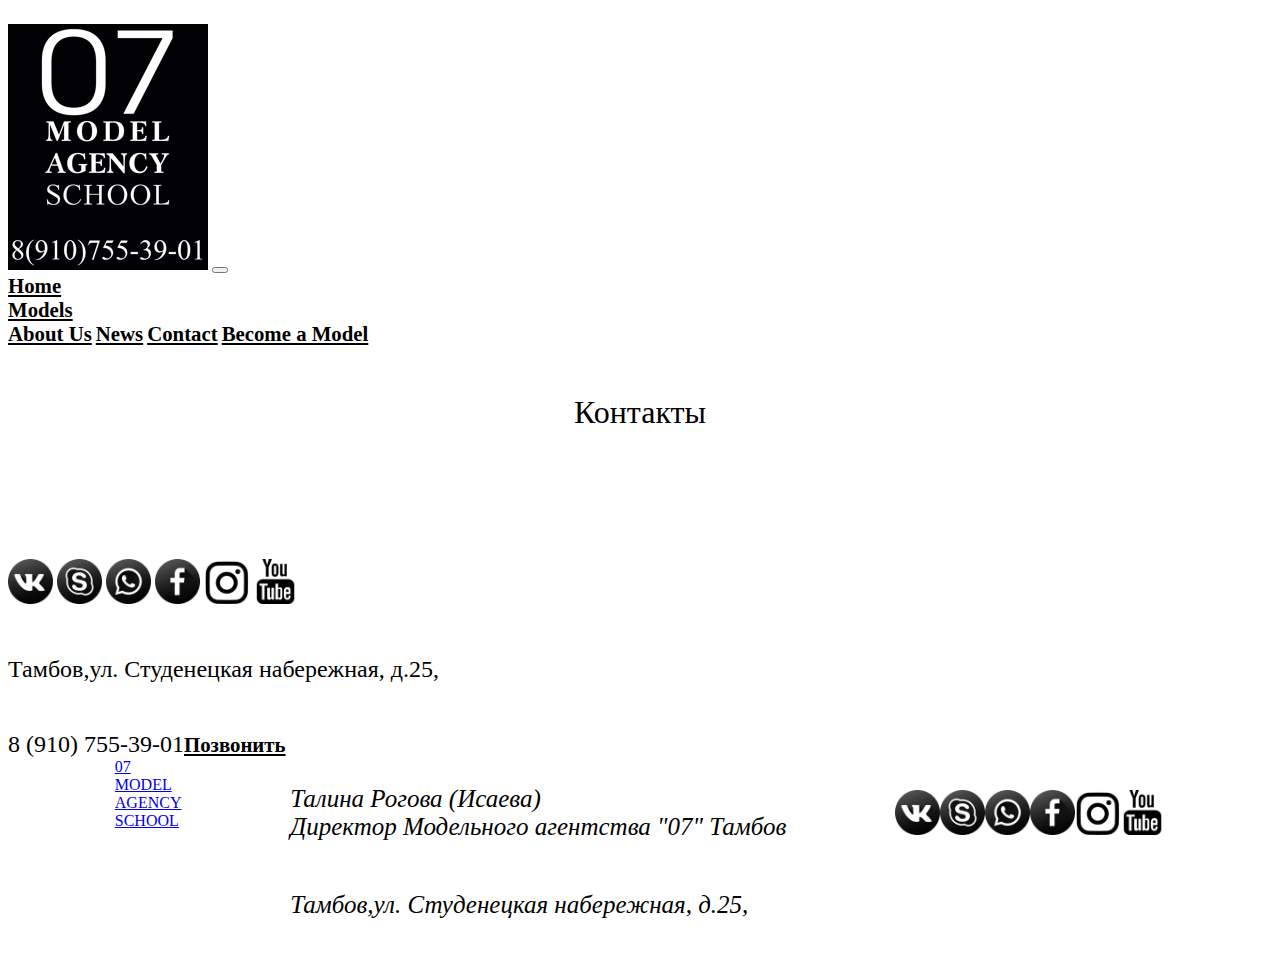
==== index-kontakt.html @ 9429d9ee "logo" ====
<!DOCTYPE html>
<html lang="en">

<head>
  <meta charset="UTF-8">
  <meta http-equiv="X-UA-Compatible" content="IE=edge">
  <meta name="viewport" content="width=device-width, initial-scale=1.0">
  <link href="https://cdn.jsdelivr.net/npm/bootstrap@5.0.2/dist/css/bootstrap.min.css" rel="stylesheet"
    integrity="sha384-EVSTQN3/azprG1Anm3QDgpJLIm9Nao0Yz1ztcQTwFspd3yD65VohhpuuCOmLASjC" crossorigin="anonymous">
  <link href="./main.css" type="text/css" rel="stylesheet" />
  <title>Document</title>
</head>

<body>
  <div class="container">
    <div class="batony">
      <nav class="navbar navbar-expand-lg navbar-light">
        <div class="container-fluid">
          <a class="navbar-brand" href="./index.html" target="_blank"><img class="logos" src="./images/Logo.jpg"></a>
          <button class="navbar-toggler" type="button" data-bs-toggle="collapse"
            data-bs-target="#navbarSupportedContent" aria-controls="navbarSupportedContent" aria-expanded="false"
            aria-label="Toggle navigation">
            <span class="navbar-toggler-icon"></span>
          </button>
          <div class="collapse navbar-collapse rovbtn" id="navbarSupportedContent">

            <a id="hom" class="btn btn" href="./index.html">Home</a>

            <div class="model">
              <a id="mod" class="btn btn" href="./index-model-all.html">Models</a>
              <div class="toglmod">
                <a class="btn btn textformated" href="./index-model-girl.html">Women</a>
                <a class="btn btn textformated" href="">Men</a>
                <a class="btn btn textformated" href="">Kids</a>
              </div>


            </div>

            <a id="onas" class="btn btn" href="">About Us</a>
            <a id="news" class="btn btn" href="./NEWS.html">News</a>
            <a id="kontakt" class="btn btn" href="./index-kontakt.html">Contact</a>
            <a id="navi" class="btn btn" href="">Become a Model</a>

          </div>
        </div>
      </nav>

    </div>
    
    <p class="kontakttekst">Контакты</p>
    <div class="kontakt col-sm">
      
     
      <div class="obertkasocialok">
    <div class=""> <a class="socialicon" href="" >
      <img  class="socialiconpng" src="./images/icon/1492718766-vk_83600.png"> </a>
      <a class="socialicon" href="" >
        <img  class="socialiconpng" src="./images/icon/1492718753-skype_83602.png"> </a>
      <a class="socialicon" href="" >
        <img  class="socialiconpng" src="./images/icon/1492718755-whatsapp_83610.png"> </a>
      <a class="socialicon" href="" >
        <img  class="socialiconpng" src="./images/icon/1492718745-facebook_83608.png"> </a>
      <a class="socialicon" href="" >
        <img  class="socialiconpng" src="./images/icon/instagram_internet_media_network_social_icon_123258.png"> </a>
      <a class="socialicon" href="" >
        <img  class="socialiconpng" src="./images/icon/youtube-logo_icon-icons.com_66179.png"> </a>
     </div>
    <div class="adres">Тамбов,ул. Студенецкая набережная, д.25,</div>
    <div class="telefon">8 (910) 755-39-01<a href="tel:+79107553901" type="button" class="btn btn knopkamenu">Позвонить</a>  </div>
  </div>
    <div class="yandexkarta mymap">
      <script type="text/javascript" charset="utf-8" async src="https://api-maps.yandex.ru/services/constructor/1.0/js/?um=constructor%3A4d8a5c342df4bb3c8c5be59237b5651536e11d964ede0551dd86c953e9ed6576&amp;width=637&amp;height=502&amp;lang=ru_RU&amp;scroll=true"></script>
    </div>
</div>
    <div class="futeroz row">
      <div class="widwnes"><a href="https://vk.com/club42225502" target="_blank">
        <div class="logotipo">
          <div class="cif">07</div>
          <div class="teht">MODEL</div>
          <div class="teht">AGENCY</div>
          <div class="teht">SCHOOL</div>
        </div></a>

        <div class="bodhi">
          <p> Тамбов,ул. Студенецкая набережная, д.25,</p>
          <p>Талина Рогова (Исаева)<br>
            Директор Модельного агентства "07" Тамбов</p>
        </div>

        <div class="futersocialicon col-sm">
          <a class="socialicon" href="">
            <img class="socialiconpng" src="./images/icon/1492718766-vk_83600.png"> </a>
          <a class="socialicon" href="">
            <img class="socialiconpng" src="./images/icon/1492718753-skype_83602.png"> </a>
          <a class="socialicon" href="">
            <img class="socialiconpng" src="./images/icon/1492718755-whatsapp_83610.png"> </a>
          <a class="socialicon" href="">
            <img class="socialiconpng" src="./images/icon/1492718745-facebook_83608.png"> </a>
          <a class="socialicon" href="">
            <img class="socialiconpng" src="./images/icon/instagram_internet_media_network_social_icon_123258.png"> </a>
          <a class="socialicon" href="">
            <img class="socialiconpng" src="./images/icon/youtube-logo_icon-icons.com_66179.png"> </a>
        </div>

      </div>
    </div>


  


  </div>
  <script src="./togl.js"></script>
  <script src="https://cdn.jsdelivr.net/npm/bootstrap@5.0.2/dist/js/bootstrap.bundle.min.js"
    integrity="sha384-MrcW6ZMFYlzcLA8Nl+NtUVF0sA7MsXsP1UyJoMp4YLEuNSfAP+JcXn/tWtIaxVXM"
    crossorigin="anonymous"></script>
</body>

</html>
---- main.css ----
*,
*::before,
*::after {
    box-sizing: border-box;
}

.rovbtn {
    flex-direction: row;
    flex-wrap: wrap;
    justify-content: space-around;
}

.carouselcentr {
    margin-top: 3rem;
}

.slaid {
    display: flex;
    max-height: 40rem;
    justify-content: space-evenly;
    align-items: center;
    flex-direction: row;
    flex-wrap: wrap;
}

.normalise {
    max-width: 30rem;
}

.model {
    position: relative;
}

.btn {
    color: #000000;
    font-size: 1.3rem;
    font-family: cursive;
    font-weight: bolder;
}

.btn:hover {
    background-color: rgb(0 0 0);
    color: rgb(255 255 255);
}

.bodhi {
    font-size: 25px;
    margin-top: auto;
    padding: 2px;
    font-family: fantasy;
    font-weight: 400;
    font-style: italic;
    display: flex;
    flex-direction: column-reverse;
    flex-wrap: wrap;
    align-content: stretch;
    justify-content: space-evenly;
    align-items: flex-start;
}

.toglmod {
    display: none;

}

.model {
    pointer-events: visible;
}

.toglmod-activ {
    pointer-events: all;
    display: flex;
    flex-direction: column;
    flex-wrap: wrap;
    align-content: space-around;
    position: absolute;
    width: 5rem;
    background: #ffffff;
}

.textformated {
    font-size: 1.3rem;
    font-family: monospace;
}

.fancybox__button--zoom {
    display: none;
}

.fancybox__button--slideshow {
    display: none;
}

.fancybox__button--fullscreen {
    display: none;
}

.widwnes {
    display: flex;
    flex-direction: row;
    flex-wrap: wrap;
    justify-content: space-evenly;
    align-items: flex-start;
}

.futersocialicon {
    display: flex;
    flex-direction: row;
    flex-wrap: wrap;
    justify-content: flex-end;
}

.socialicon {
    text-decoration: none;
}

.socialiconpng {
    width: 45px;
    margin-top: 2rem;
}

.logos {
    margin-top: 1rem;
}

/* ------------------------TITLE MODEL GIRL---------------------*/
.titlebasamodeli1 {
    font-size: 1.4rem;
    text-align: center;
    font-family: cursive;
}

.v1 {
    display: flex;
    flex-wrap: wrap;
    flex-direction: column;
    font-size: xx-large;
    font-family: 'Lobster';
}

.v1>a>img {
    max-width: 320px;
}

/*---------------------MODELALLMENU-------------*/
.menuallmodel {
    display: flex;
    flex-direction: row;
    flex-wrap: wrap;
    justify-content: space-evenly;
    margin-top: 3rem;
}

.allmodel {
    max-width: 350px;
    max-height: 29rem;
}

.men::after {
    content: "MEN";
    display: inline-block;
    position: absolute;
    bottom: 25%;
    text-align: center;
    color: aliceblue;
    font-size: xxx-large;
    font-family: emoji;
    font-weight: bold;
    left: 10%;
}

.girl::after {
    content: "WOMEN";
    display: inline-block;
    position: absolute;
    bottom: 25%;
    text-align: center;
    color: aliceblue;
    font-size: xxx-large;
    font-family: emoji;
    font-weight: bold;
    left: 10%;
}

.kids::after {
    content: "KIDS";
    display: inline-block;
    position: absolute;
    bottom: 25%;
    text-align: center;
    color: aliceblue;
    font-size: xxx-large;
    font-family: emoji;
    font-weight: bold;
    left: 10%;
}

.blok {
    position: relative;
}


/*model1----------------------------*/
.girl1 {
    display: flex;
    flex-direction: row-reverse;
    flex-wrap: wrap;
    justify-content: space-evenly;
    align-items: flex-start;
    margin-top: 4rem;
}

.mod1 {
    font-size: 2rem;
}


.basamodel1 {
    display: flex;
    flex-direction: row;
    flex-wrap: wrap;
    justify-content: space-around;
    align-items: stretch;
    padding: 1px;

}

.rovrov {
    display: flex;
    flex-direction: row;
    justify-content: space-between;
    align-content: space-between;
}

.li {
    margin: 1px;
    max-width: 350px;
    object-fit: cover;
    object-position: 50% 50%;
}

/*-----------------------CONTAKTY-------------------------*/
.kontakttekst {
    font-family: fantasy;
    font-size: xx-large;
    text-align: center;
    margin-top: 3rem;
}

.kontakt {
    display: flex;
    margin-top: 3rem;
    justify-content: space-between;
}

.adres {
    font-size: x-large;
    margin-top: 3rem;
    font-family: fantasy;
}

.telefon {
    font-size: x-large;
    margin-top: 3rem;
    font-family: fantasy;
}

.obertkasocialok {
    margin-top: 3rem;
}

.vknews {
    display: flex;
    justify-content: flex-end;
    margin-top: 3rem;
}
.vknevsblok2{
    margin-top: 3rem;
    flex: 50%;
    font-size: xxx-large;
}
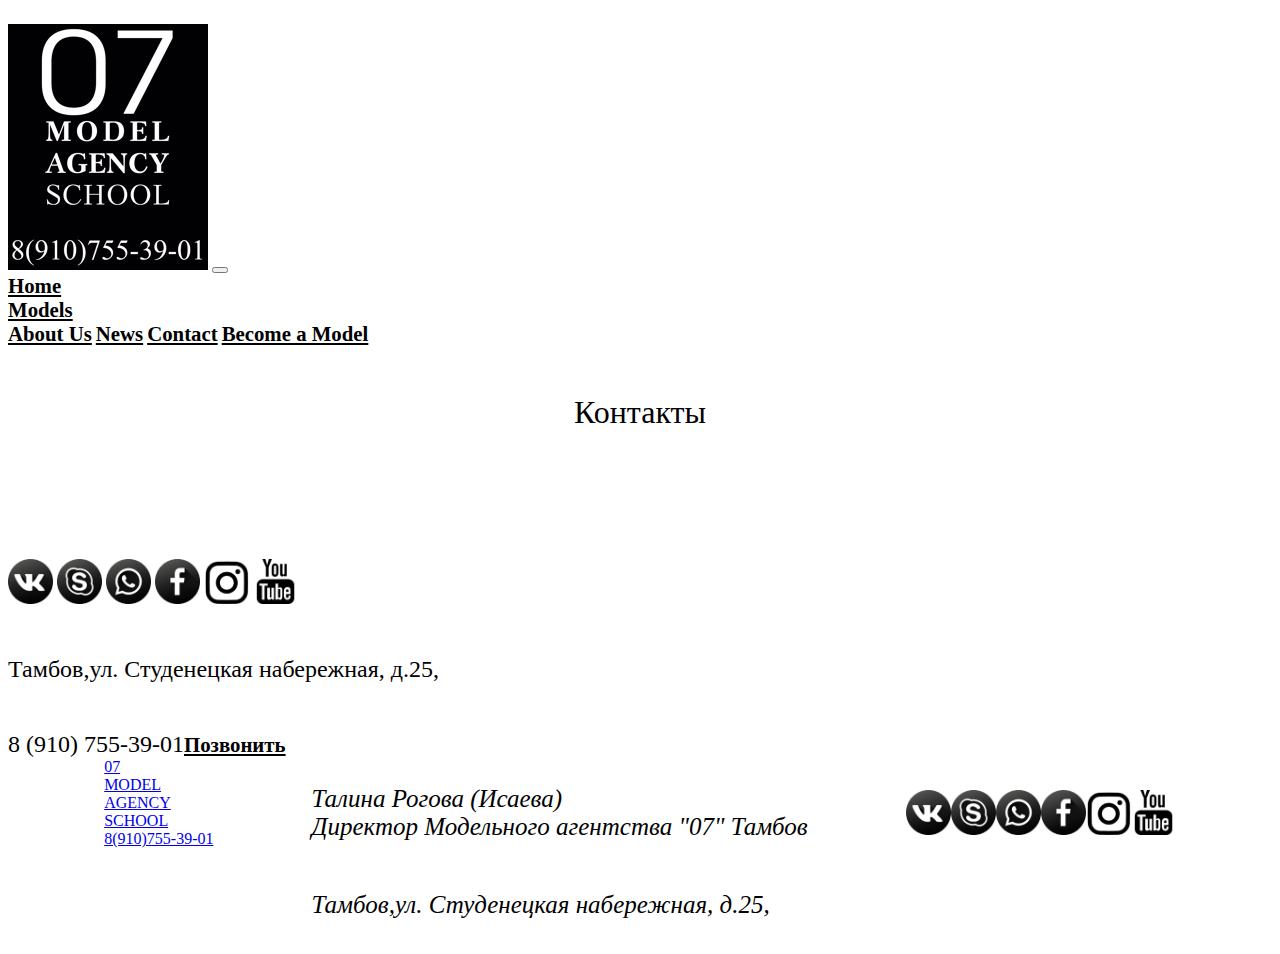
==== commit 35e2a474: "logo1" ====
--- a/index-kontakt.html
+++ b/index-kontakt.html
@@ -80,6 +80,7 @@
           <div class="teht">MODEL</div>
           <div class="teht">AGENCY</div>
           <div class="teht">SCHOOL</div>
+          <div class="nomer">8(910)755-39-01</div>
         </div></a>
 
         <div class="bodhi">
--- a/main.css
+++ b/main.css
@@ -103,6 +103,7 @@
     align-items: flex-start;
 }
 
+
 .futersocialicon {
     display: flex;
     flex-direction: row;
@@ -278,4 +279,4 @@
     margin-top: 3rem;
     flex: 50%;
     font-size: xxx-large;
-}+}
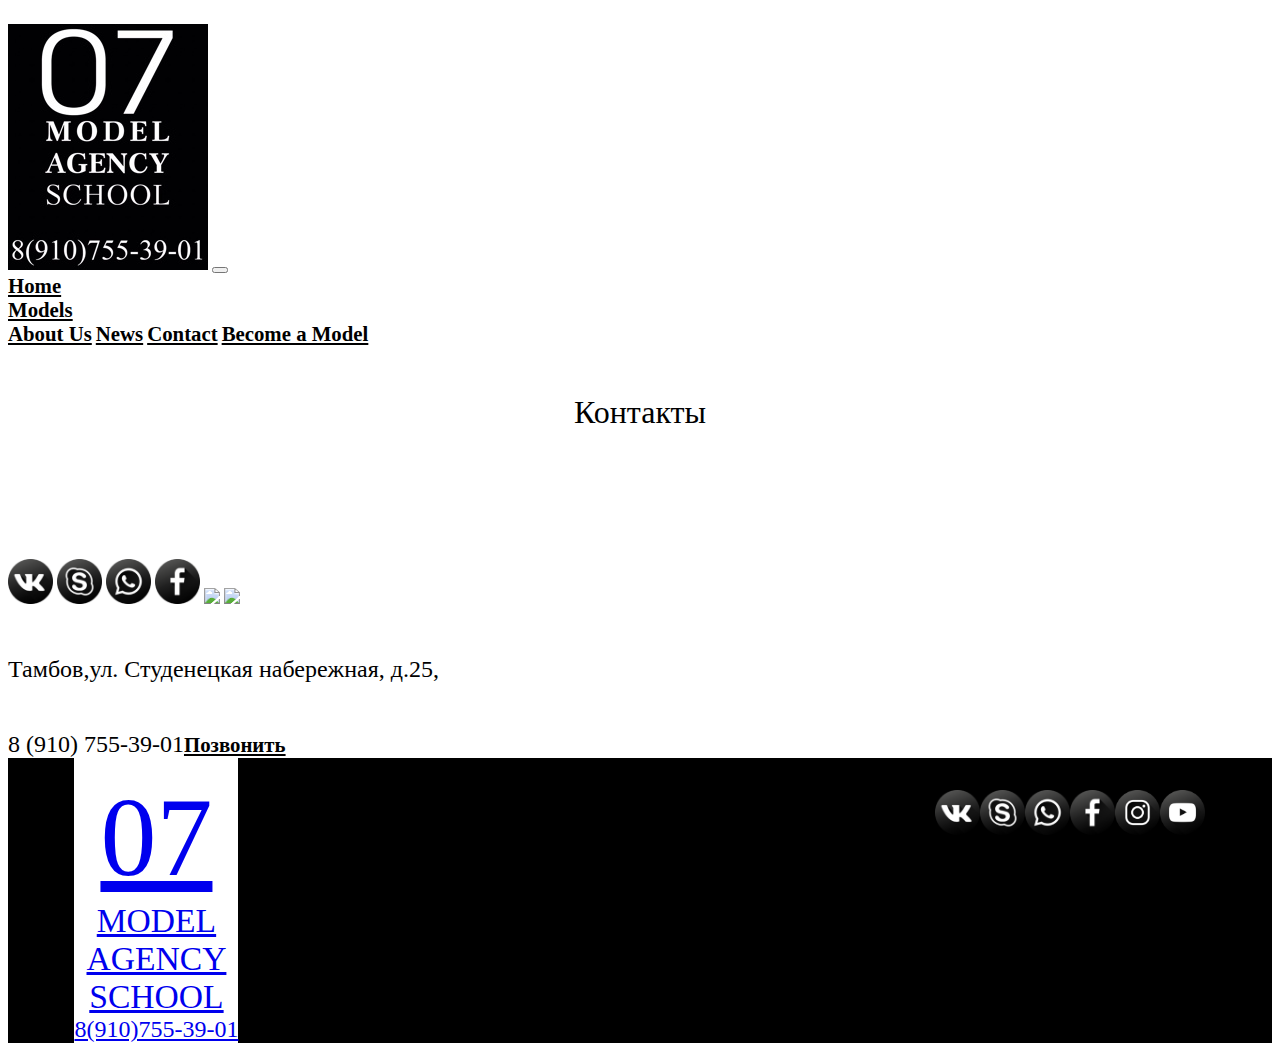
==== commit 77617880: "iconki" ====
--- a/index-kontakt.html
+++ b/index-kontakt.html
@@ -98,11 +98,10 @@
             <img class="socialiconpng" src="./images/icon/1492718755-whatsapp_83610.png"> </a>
           <a class="socialicon" href="">
             <img class="socialiconpng" src="./images/icon/1492718745-facebook_83608.png"> </a>
-          <a class="socialicon" href="">
-            <img class="socialiconpng" src="./images/icon/instagram_internet_media_network_social_icon_123258.png"> </a>
-          <a class="socialicon" href="">
-            <img class="socialiconpng" src="./images/icon/youtube-logo_icon-icons.com_66179.png"> </a>
-        </div>
+            <a class="socialicon" href="">
+              <img class="socialiconpng" src="./images/icon/1492718764-instagram_83597.png"> </a>
+              <a class="socialicon" href="">
+                <img class="socialiconpng" src="./images/icon/1492718751-youtube_83605.png"> </a>
 
       </div>
     </div>
--- a/main.css
+++ b/main.css
@@ -43,6 +43,73 @@
     color: rgb(255 255 255);
 }
 
+
+
+.toglmod {
+    display: none;
+
+}
+
+.model {
+    pointer-events: visible;
+}
+
+.toglmod-activ {
+    pointer-events: all;
+    display: flex;
+    flex-direction: column;
+    flex-wrap: wrap;
+    align-content: space-around;
+    position: absolute;
+    width: 5rem;
+    background: #ffffff;
+}
+
+.textformated {
+    font-size: 1.3rem;
+    font-family: monospace;
+}
+
+.fancybox__button--zoom {
+    display: none;
+}
+
+.fancybox__button--slideshow {
+    display: none;
+}
+
+.fancybox__button--fullscreen {
+    display: none;
+}
+
+.widwnes {
+    display: flex;
+    flex-direction: row;
+    flex-wrap: wrap;
+    justify-content: space-evenly;
+    align-items: flex-start;
+}
+/*-------------------------------FUTERRR--------------*/
+
+.futersocialicon {
+    display: flex;
+    flex-direction: row;
+    flex-wrap: wrap;
+    justify-content: flex-end;
+}
+
+.socialicon {
+    text-decoration: none;
+}
+
+.socialiconpng {
+    width: 45px;
+    margin-top: 2rem;
+}
+
+.logos {
+    margin-top: 1rem;
+}
 .bodhi {
     font-size: 25px;
     margin-top: auto;
@@ -56,74 +123,34 @@
     align-content: stretch;
     justify-content: space-evenly;
     align-items: flex-start;
-}
-
-.toglmod {
-    display: none;
-
-}
-
-.model {
-    pointer-events: visible;
-}
-
-.toglmod-activ {
-    pointer-events: all;
-    display: flex;
-    flex-direction: column;
-    flex-wrap: wrap;
-    align-content: space-around;
-    position: absolute;
-    width: 5rem;
-    background: #ffffff;
-}
-
-.textformated {
-    font-size: 1.3rem;
-    font-family: monospace;
-}
-
-.fancybox__button--zoom {
-    display: none;
-}
-
-.fancybox__button--slideshow {
-    display: none;
-}
-
-.fancybox__button--fullscreen {
-    display: none;
-}
-
-.widwnes {
-    display: flex;
-    flex-direction: row;
-    flex-wrap: wrap;
-    justify-content: space-evenly;
-    align-items: flex-start;
-}
-
-
-.futersocialicon {
-    display: flex;
-    flex-direction: row;
-    flex-wrap: wrap;
-    justify-content: flex-end;
-}
-
-.socialicon {
+    margin-left: 4rem;
+}
+.futeroz{
+    background-color: black;
+}
+.logotipo{
+    background-color: white;
+}
+.widwes{
     text-decoration: none;
-}
-
-.socialiconpng {
-    width: 45px;
-    margin-top: 2rem;
-}
-
-.logos {
-    margin-top: 1rem;
-}
-
+    color: black;
+}
+.cif{
+    font-size: 7rem;
+    text-align: center;
+    height: 9rem;
+    
+    display: flex;
+  
+    flex-direction: column-reverse;
+}
+.teht{
+    font-size: 2.1rem;
+    text-align: center;
+}
+.nomer{
+    font-size: 1.5rem;
+}
 /* ------------------------TITLE MODEL GIRL---------------------*/
 .titlebasamodeli1 {
     font-size: 1.4rem;
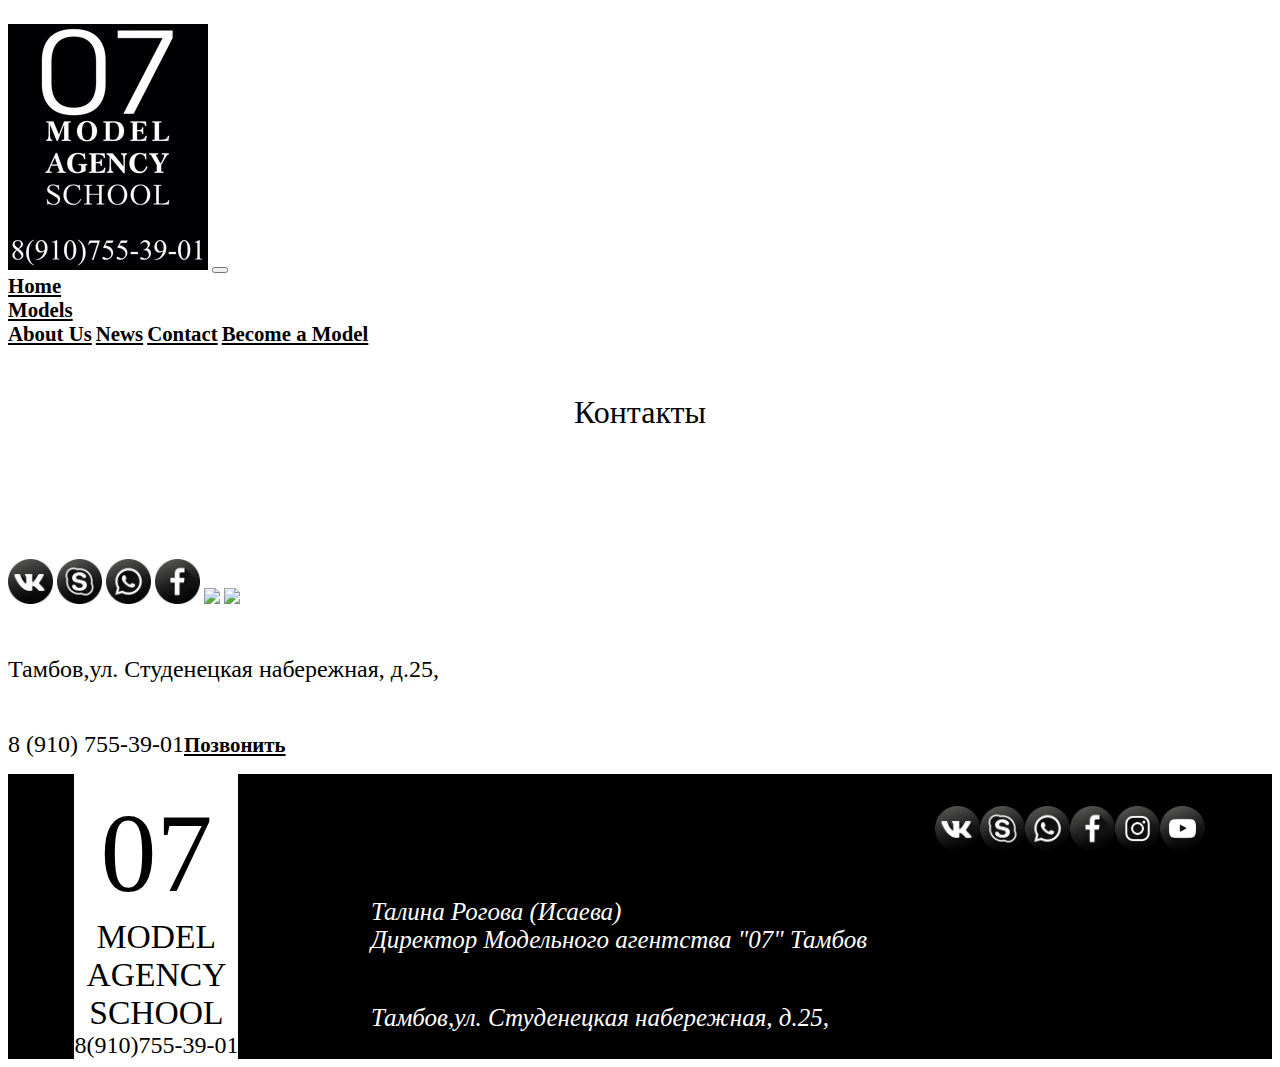
==== commit 2b963fa8: "вф" ====
--- a/index-kontakt.html
+++ b/index-kontakt.html
@@ -74,7 +74,7 @@
     </div>
 </div>
     <div class="futeroz row">
-      <div class="widwnes"><a href="https://vk.com/club42225502" target="_blank">
+      <div class="widwnes"><a  class="widwes" href="https://vk.com/club42225502" target="_blank">
         <div class="logotipo">
           <div class="cif">07</div>
           <div class="teht">MODEL</div>
--- a/main.css
+++ b/main.css
@@ -124,9 +124,11 @@
     justify-content: space-evenly;
     align-items: flex-start;
     margin-left: 4rem;
+    color: white;
 }
 .futeroz{
     background-color: black;
+    margin-top: 1rem;
 }
 .logotipo{
     background-color: white;
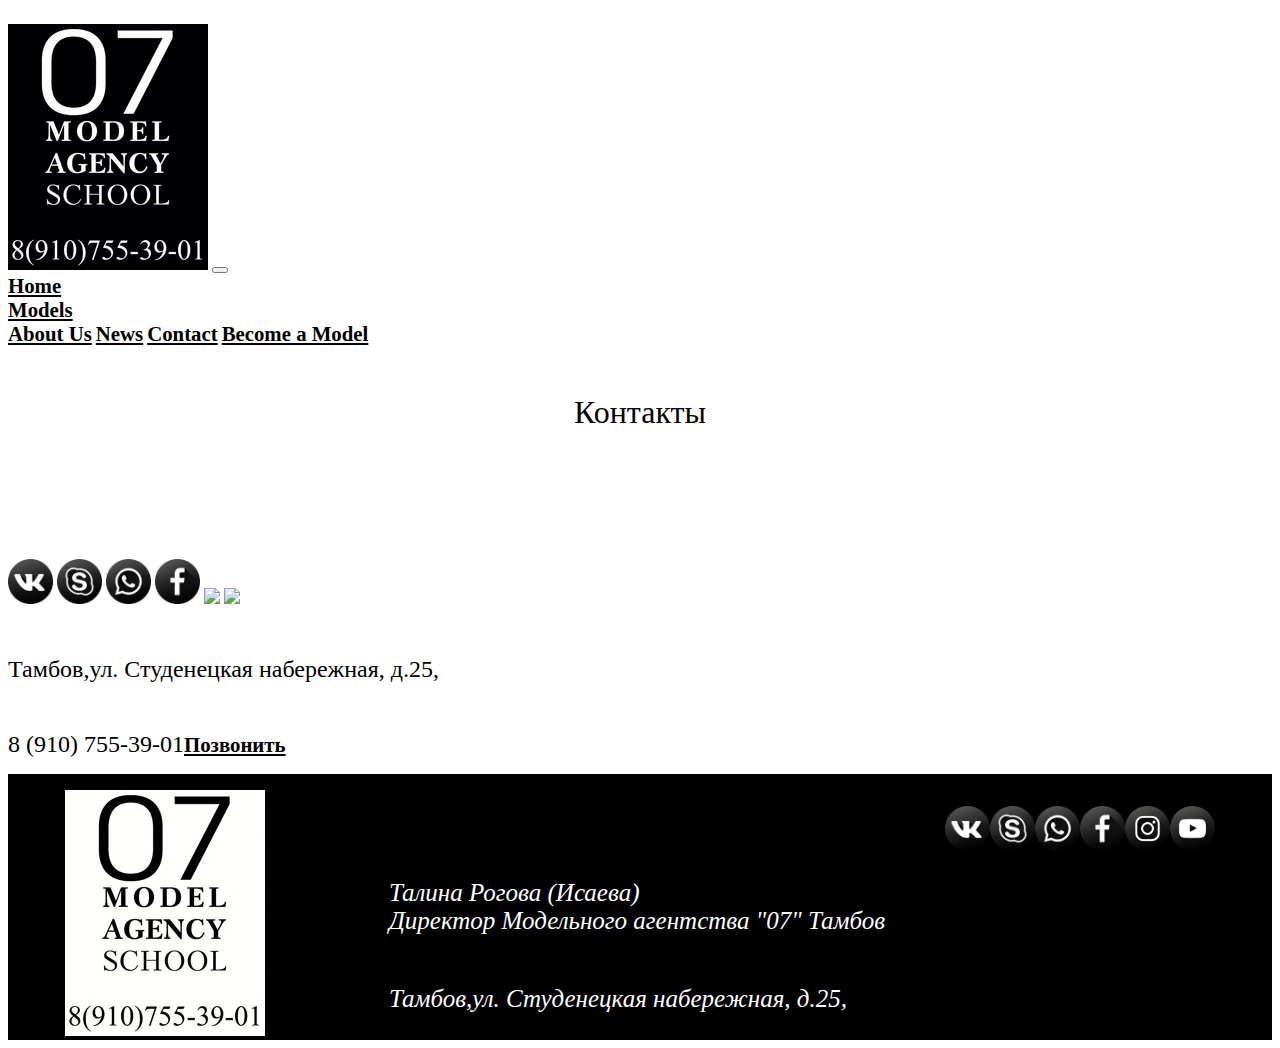
==== commit b82a6b11: "logo" ====
--- a/index-kontakt.html
+++ b/index-kontakt.html
@@ -75,13 +75,8 @@
 </div>
     <div class="futeroz row">
       <div class="widwnes"><a  class="widwes" href="https://vk.com/club42225502" target="_blank">
-        <div class="logotipo">
-          <div class="cif">07</div>
-          <div class="teht">MODEL</div>
-          <div class="teht">AGENCY</div>
-          <div class="teht">SCHOOL</div>
-          <div class="nomer">8(910)755-39-01</div>
-        </div></a>
+        <img class="logos" src="./images/Logo_negate.jpg">
+      </a>
 
         <div class="bodhi">
           <p> Тамбов,ул. Студенецкая набережная, д.25,</p>
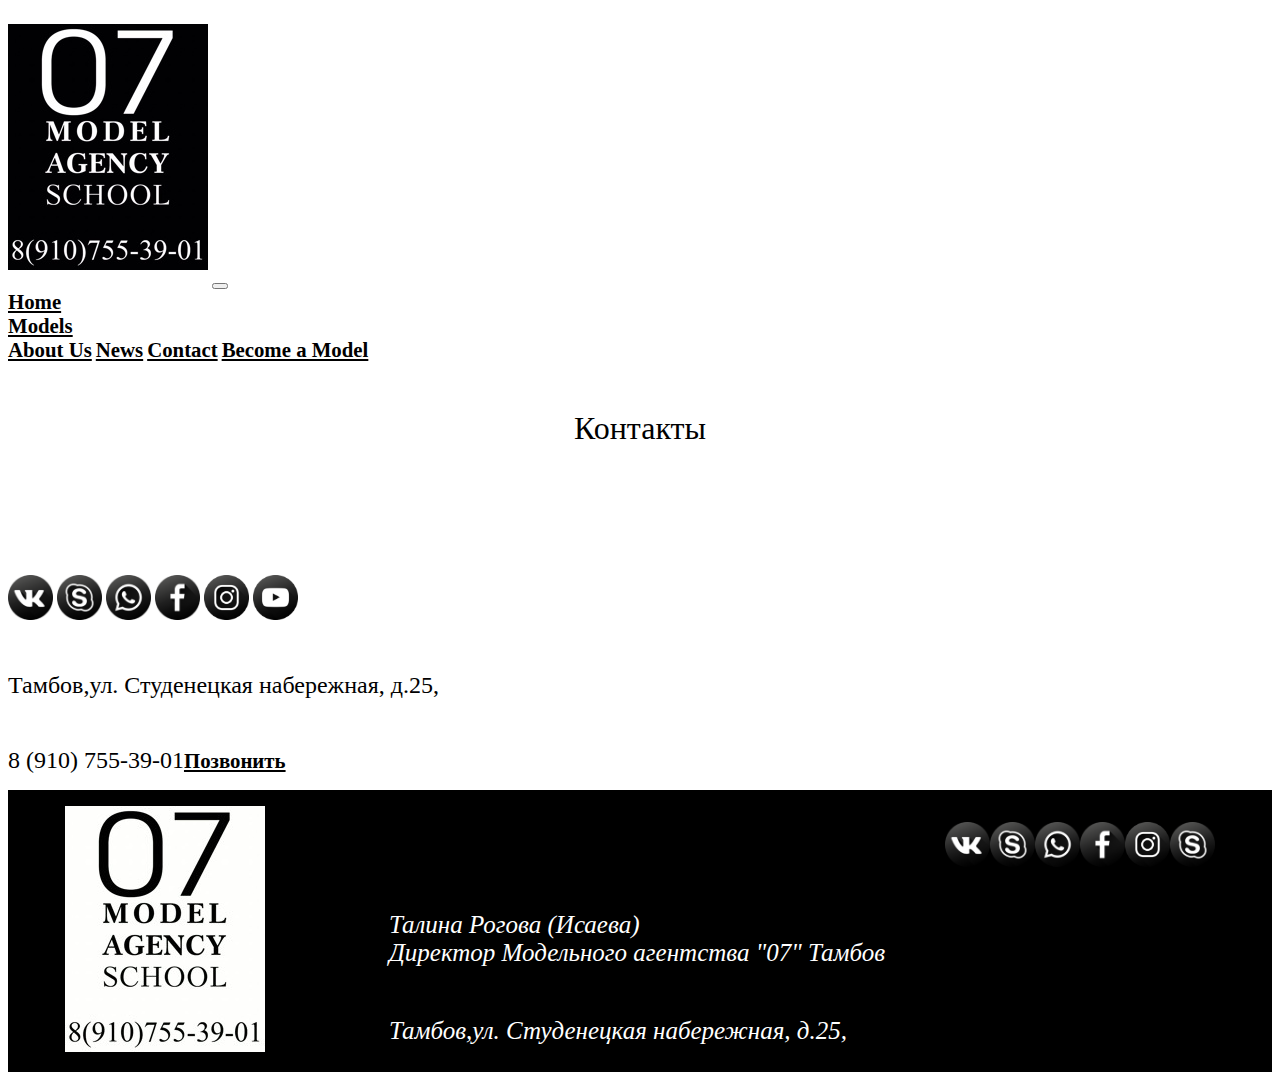
==== commit 611c5136: "Azsfzsf" ====
--- a/index-kontakt.html
+++ b/index-kontakt.html
@@ -62,9 +62,9 @@
       <a class="socialicon" href="" >
         <img  class="socialiconpng" src="./images/icon/1492718745-facebook_83608.png"> </a>
       <a class="socialicon" href="" >
-        <img  class="socialiconpng" src="./images/icon/instagram_internet_media_network_social_icon_123258.png"> </a>
+        <img  class="socialiconpng" src="./images/icon/1492718764-instagram_83597.png"> </a>
       <a class="socialicon" href="" >
-        <img  class="socialiconpng" src="./images/icon/youtube-logo_icon-icons.com_66179.png"> </a>
+        <img  class="socialiconpng" src="./images/icon/1492718751-youtube_83605.png"> </a>
      </div>
     <div class="adres">Тамбов,ул. Студенецкая набережная, д.25,</div>
     <div class="telefon">8 (910) 755-39-01<a href="tel:+79107553901" type="button" class="btn btn knopkamenu">Позвонить</a>  </div>
@@ -96,7 +96,7 @@
             <a class="socialicon" href="">
               <img class="socialiconpng" src="./images/icon/1492718764-instagram_83597.png"> </a>
               <a class="socialicon" href="">
-                <img class="socialiconpng" src="./images/icon/1492718751-youtube_83605.png"> </a>
+                <img class="socialiconpng" src="./images/icon/1492718753-skype_83602.png"> </a>
 
       </div>
     </div>
--- a/main.css
+++ b/main.css
@@ -109,6 +109,7 @@
 
 .logos {
     margin-top: 1rem;
+    margin-bottom: 1rem;
 }
 .bodhi {
     font-size: 25px;
@@ -129,30 +130,9 @@
 .futeroz{
     background-color: black;
     margin-top: 1rem;
-}
-.logotipo{
-    background-color: white;
-}
-.widwes{
-    text-decoration: none;
-    color: black;
-}
-.cif{
-    font-size: 7rem;
-    text-align: center;
-    height: 9rem;
-    
-    display: flex;
-  
-    flex-direction: column-reverse;
-}
-.teht{
-    font-size: 2.1rem;
-    text-align: center;
-}
-.nomer{
-    font-size: 1.5rem;
-}
+   
+}
+
 /* ------------------------TITLE MODEL GIRL---------------------*/
 .titlebasamodeli1 {
     font-size: 1.4rem;
@@ -238,6 +218,7 @@
     justify-content: space-evenly;
     align-items: flex-start;
     margin-top: 4rem;
+    margin-bottom: 3rem;
 }
 
 .mod1 {
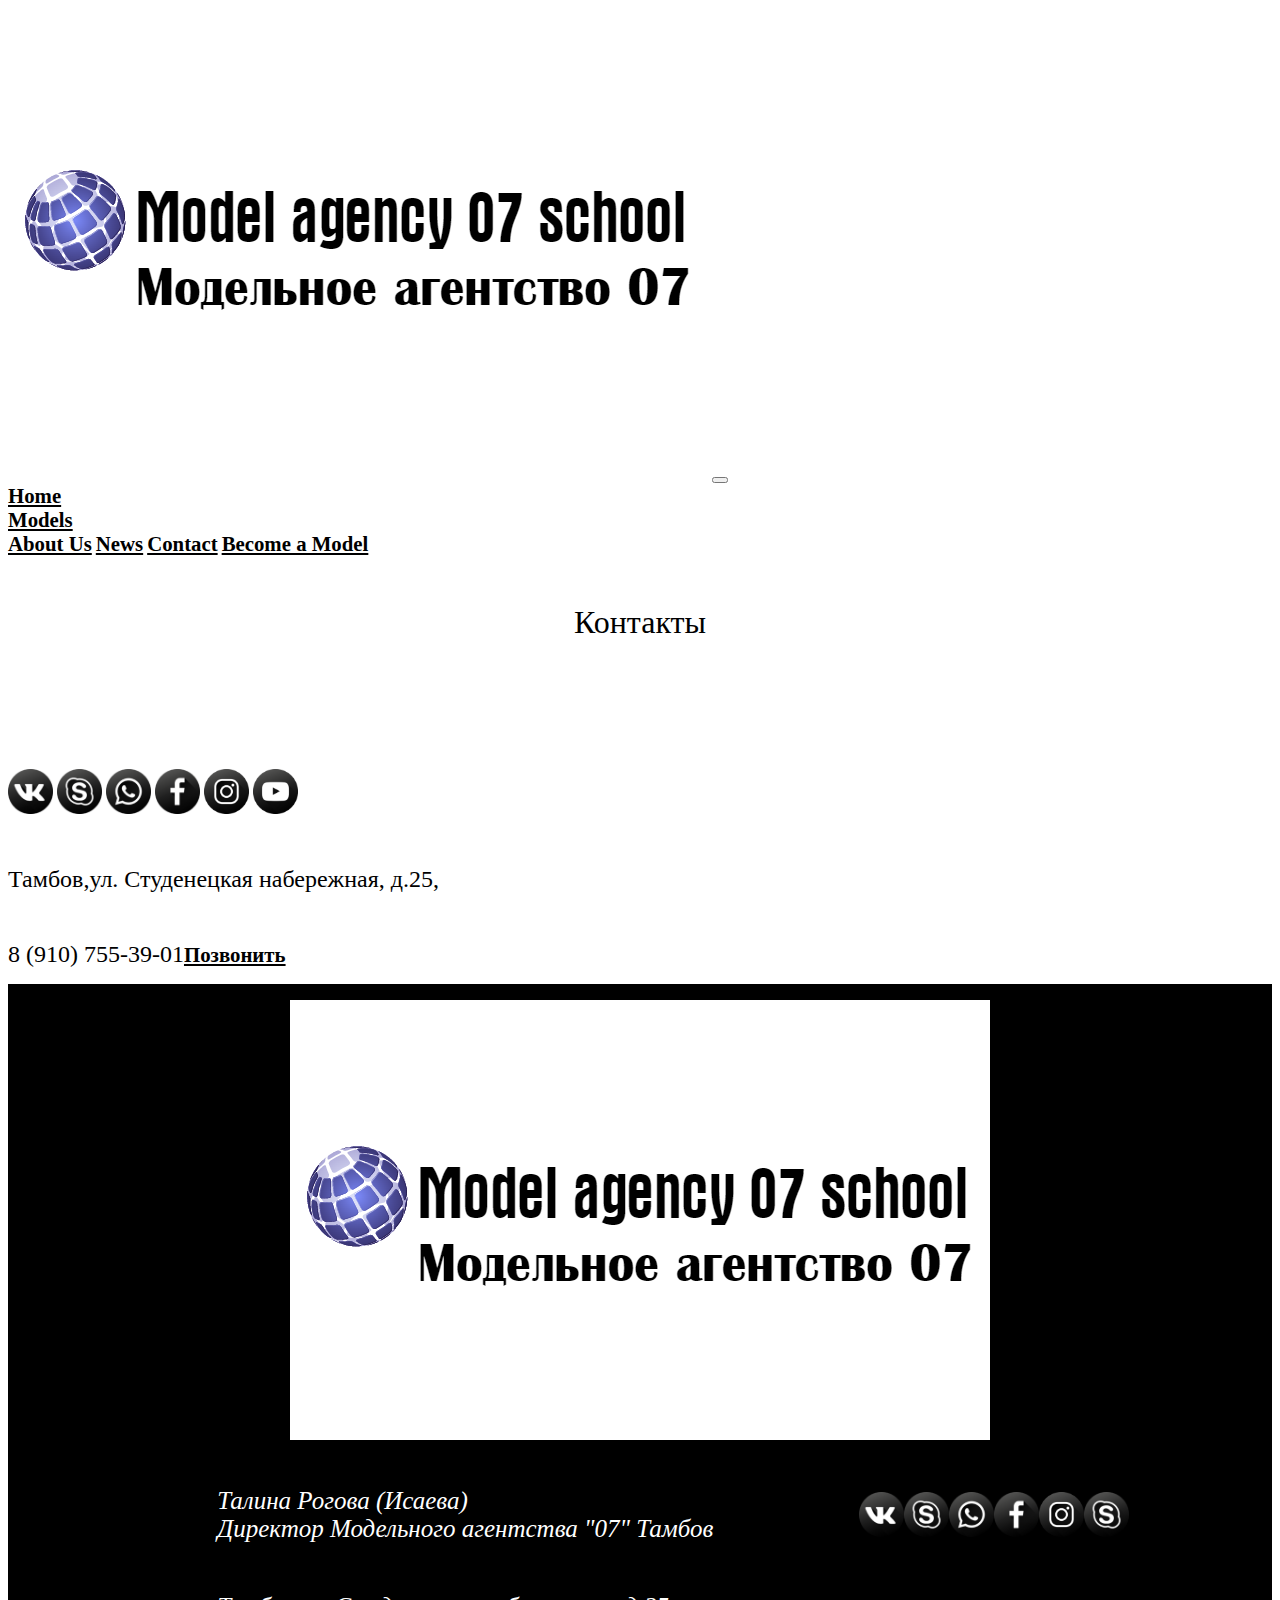
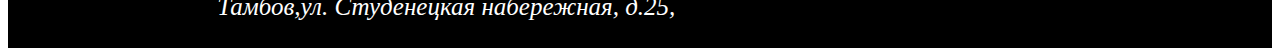
==== commit 0ae8e559: "logo" ====
--- a/index-kontakt.html
+++ b/index-kontakt.html
@@ -16,7 +16,7 @@
     <div class="batony">
       <nav class="navbar navbar-expand-lg navbar-light">
         <div class="container-fluid">
-          <a class="navbar-brand" href="./index.html" target="_blank"><img class="logos" src="./images/Logo.jpg"></a>
+          <a class="navbar-brand" href="./index.html" target="_blank"><img class="logos" src="./images/logo.png"></a>
           <button class="navbar-toggler" type="button" data-bs-toggle="collapse"
             data-bs-target="#navbarSupportedContent" aria-controls="navbarSupportedContent" aria-expanded="false"
             aria-label="Toggle navigation">
@@ -47,36 +47,38 @@
       </nav>
 
     </div>
-    
+
     <p class="kontakttekst">Контакты</p>
-    <div class="kontakt col-sm">
-      
-     
-      <div class="obertkasocialok">
-    <div class=""> <a class="socialicon" href="" >
-      <img  class="socialiconpng" src="./images/icon/1492718766-vk_83600.png"> </a>
-      <a class="socialicon" href="" >
-        <img  class="socialiconpng" src="./images/icon/1492718753-skype_83602.png"> </a>
-      <a class="socialicon" href="" >
-        <img  class="socialiconpng" src="./images/icon/1492718755-whatsapp_83610.png"> </a>
-      <a class="socialicon" href="" >
-        <img  class="socialiconpng" src="./images/icon/1492718745-facebook_83608.png"> </a>
-      <a class="socialicon" href="" >
-        <img  class="socialiconpng" src="./images/icon/1492718764-instagram_83597.png"> </a>
-      <a class="socialicon" href="" >
-        <img  class="socialiconpng" src="./images/icon/1492718751-youtube_83605.png"> </a>
-     </div>
-    <div class="adres">Тамбов,ул. Студенецкая набережная, д.25,</div>
-    <div class="telefon">8 (910) 755-39-01<a href="tel:+79107553901" type="button" class="btn btn knopkamenu">Позвонить</a>  </div>
-  </div>
-    <div class="yandexkarta mymap">
-      <script type="text/javascript" charset="utf-8" async src="https://api-maps.yandex.ru/services/constructor/1.0/js/?um=constructor%3A4d8a5c342df4bb3c8c5be59237b5651536e11d964ede0551dd86c953e9ed6576&amp;width=637&amp;height=502&amp;lang=ru_RU&amp;scroll=true"></script>
+    <div class="kontakt row">
+
+
+      <div class="obertkasocialok col-sm-6">
+        <div class=""> <a class="socialicon" href="">
+            <img class="socialiconpng" src="./images/icon/1492718766-vk_83600.png"> </a>
+          <a class="socialicon" href="">
+            <img class="socialiconpng" src="./images/icon/1492718753-skype_83602.png"> </a>
+          <a class="socialicon" href="">
+            <img class="socialiconpng" src="./images/icon/1492718755-whatsapp_83610.png"> </a>
+          <a class="socialicon" href="">
+            <img class="socialiconpng" src="./images/icon/1492718745-facebook_83608.png"> </a>
+          <a class="socialicon" href="">
+            <img class="socialiconpng" src="./images/icon/1492718764-instagram_83597.png"> </a>
+          <a class="socialicon" href="">
+            <img class="socialiconpng" src="./images/icon/1492718751-youtube_83605.png"> </a>
+        </div>
+        <div class="adres">Тамбов,ул. Студенецкая набережная, д.25,</div>
+        <div class="telefon">8 (910) 755-39-01<a href="tel:+79107553901" type="button"
+            class="btn btn knopkamenu">Позвонить</a> </div>
+      </div>
+      <div class="yandexkarta mymap col-sm-6">
+        <script type="text/javascript" charset="utf-8" async
+          src="https://api-maps.yandex.ru/services/constructor/1.0/js/?um=constructor%3A4d8a5c342df4bb3c8c5be59237b5651536e11d964ede0551dd86c953e9ed6576&amp;width=637&amp;height=502&amp;lang=ru_RU&amp;scroll=true"></script>
+      </div>
     </div>
-</div>
     <div class="futeroz row">
-      <div class="widwnes"><a  class="widwes" href="https://vk.com/club42225502" target="_blank">
-        <img class="logos" src="./images/Logo_negate.jpg">
-      </a>
+      <div class="widwnes"><a class="widwes" href="https://vk.com/club42225502" target="_blank">
+          <img class="logos" src="./images/logo.png">
+        </a>
 
         <div class="bodhi">
           <p> Тамбов,ул. Студенецкая набережная, д.25,</p>
@@ -93,23 +95,23 @@
             <img class="socialiconpng" src="./images/icon/1492718755-whatsapp_83610.png"> </a>
           <a class="socialicon" href="">
             <img class="socialiconpng" src="./images/icon/1492718745-facebook_83608.png"> </a>
-            <a class="socialicon" href="">
-              <img class="socialiconpng" src="./images/icon/1492718764-instagram_83597.png"> </a>
-              <a class="socialicon" href="">
-                <img class="socialiconpng" src="./images/icon/1492718753-skype_83602.png"> </a>
+          <a class="socialicon" href="">
+            <img class="socialiconpng" src="./images/icon/1492718764-instagram_83597.png"> </a>
+          <a class="socialicon" href="">
+            <img class="socialiconpng" src="./images/icon/1492718753-skype_83602.png"> </a>
 
+        </div>
       </div>
-    </div>
 
 
-  
 
 
-  </div>
-  <script src="./togl.js"></script>
-  <script src="https://cdn.jsdelivr.net/npm/bootstrap@5.0.2/dist/js/bootstrap.bundle.min.js"
-    integrity="sha384-MrcW6ZMFYlzcLA8Nl+NtUVF0sA7MsXsP1UyJoMp4YLEuNSfAP+JcXn/tWtIaxVXM"
-    crossorigin="anonymous"></script>
+
+    </div>
+    <script src="./togl.js"></script>
+    <script src="https://cdn.jsdelivr.net/npm/bootstrap@5.0.2/dist/js/bootstrap.bundle.min.js"
+      integrity="sha384-MrcW6ZMFYlzcLA8Nl+NtUVF0sA7MsXsP1UyJoMp4YLEuNSfAP+JcXn/tWtIaxVXM"
+      crossorigin="anonymous"></script>
 </body>
 
 </html>--- a/main.css
+++ b/main.css
@@ -56,7 +56,7 @@
 
 .toglmod-activ {
     pointer-events: all;
-    display: flex;
+    display: none;
     flex-direction: column;
     flex-wrap: wrap;
     align-content: space-around;
@@ -279,7 +279,7 @@
 .obertkasocialok {
     margin-top: 3rem;
 }
-
+/*---------------------------NEWS-------------------------------*/
 .vknews {
     display: flex;
     justify-content: flex-end;
@@ -287,6 +287,20 @@
 }
 .vknevsblok2{
     margin-top: 3rem;
-    flex: 50%;
+
     font-size: xxx-large;
 }
+
+.btn.btn{
+    width: 100%;
+}
+@media screen and (min-width:992px) {
+    .toglmod-activ{
+        display: flex;
+    }
+    
+
+    .btn.btn{
+        width: auto;
+    }
+}